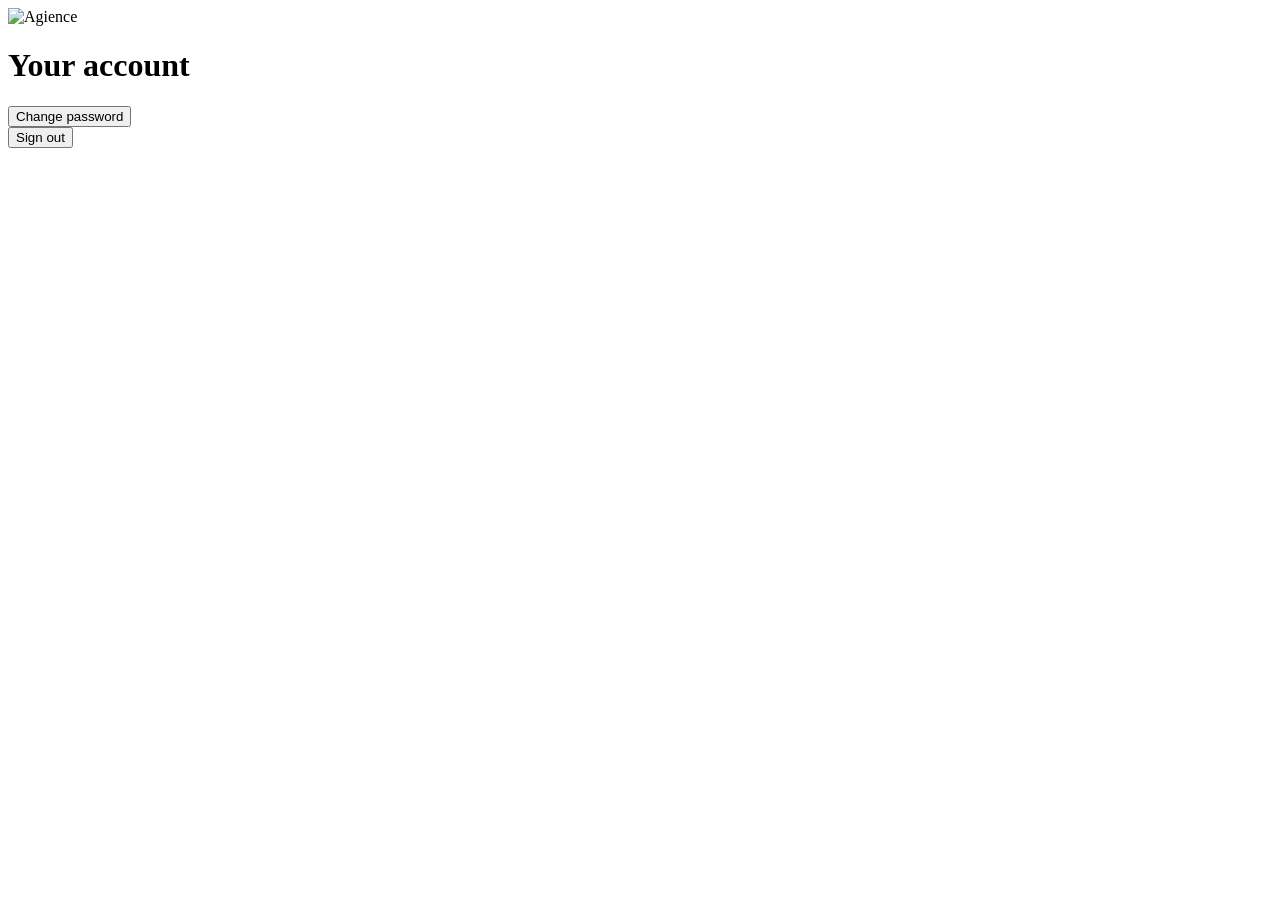
==== src/origin/web/account.html @ 37947b1b "initial" ====
<!doctype html><html lang="en"><head>
<meta charset="utf-8"><meta name="viewport" content="width=device-width, initial-scale=1">
<title>Account · Agience</title><link rel="icon" href="/web/favicon.png"><link rel="stylesheet" href="/web/app.css">
</head><body>
<div class="bg"><div class="grad"></div><div class="blob b1"></div><div class="blob b2"></div></div>
<div class="card">
  <img class="logo" src="/web/logo_v.png" alt="Agience">
  <h1>Your account</h1>

  <div id="details"></div>

  <button class="primary" type="button" id="changePw">Change password</button>
  <div class="row"><button class="link" id="signout">Sign out</button></div>
  <div class="msg" id="msg"></div>
</div>

<script src="/web/bg.js"></script>
<script src="/web/app.js"></script>
<script>
if (!isAuthed()) location.replace("/");
const $=(s)=>document.querySelector(s), msg=$("#msg");
function show(t,cls){ msg.className="msg "+(cls||"muted"); msg.textContent=t||""; }

const claims = decodeJwt(getToken()) || {};
const rows = [
  ["Name", claims.name || "—"],
  ["Email", claims.email || "—"],
  ["Roles", (claims.roles && claims.roles.length ? claims.roles.join(", ") : "—")],
  ["ID", claims.sub || "—"],
];
$("#details").innerHTML = rows.map(function(r){
  return '<div class="kv"><span class="k">'+r[0]+'</span><span>'+String(r[1]).replace(/</g,"&lt;")+'</span></div>';
}).join("");

// change password = trigger a reset email to the account's email (needs email on file)
$("#changePw").addEventListener("click", async ()=>{
  if (!claims.email) { show("No email on file for this account — can't send a reset link.","err"); return; }
  const b=$("#changePw"); b.disabled=true; show("Sending reset link…");
  await post("/auth/password/reset-request", { email: claims.email });
  show("Reset link sent to " + claims.email + " — check your inbox.","ok");
  setTimeout(()=>{ b.disabled=false; }, 1500);
});

$("#signout").addEventListener("click", ()=>{ clearToken(); location.href="/"; });
</script>
</body></html>
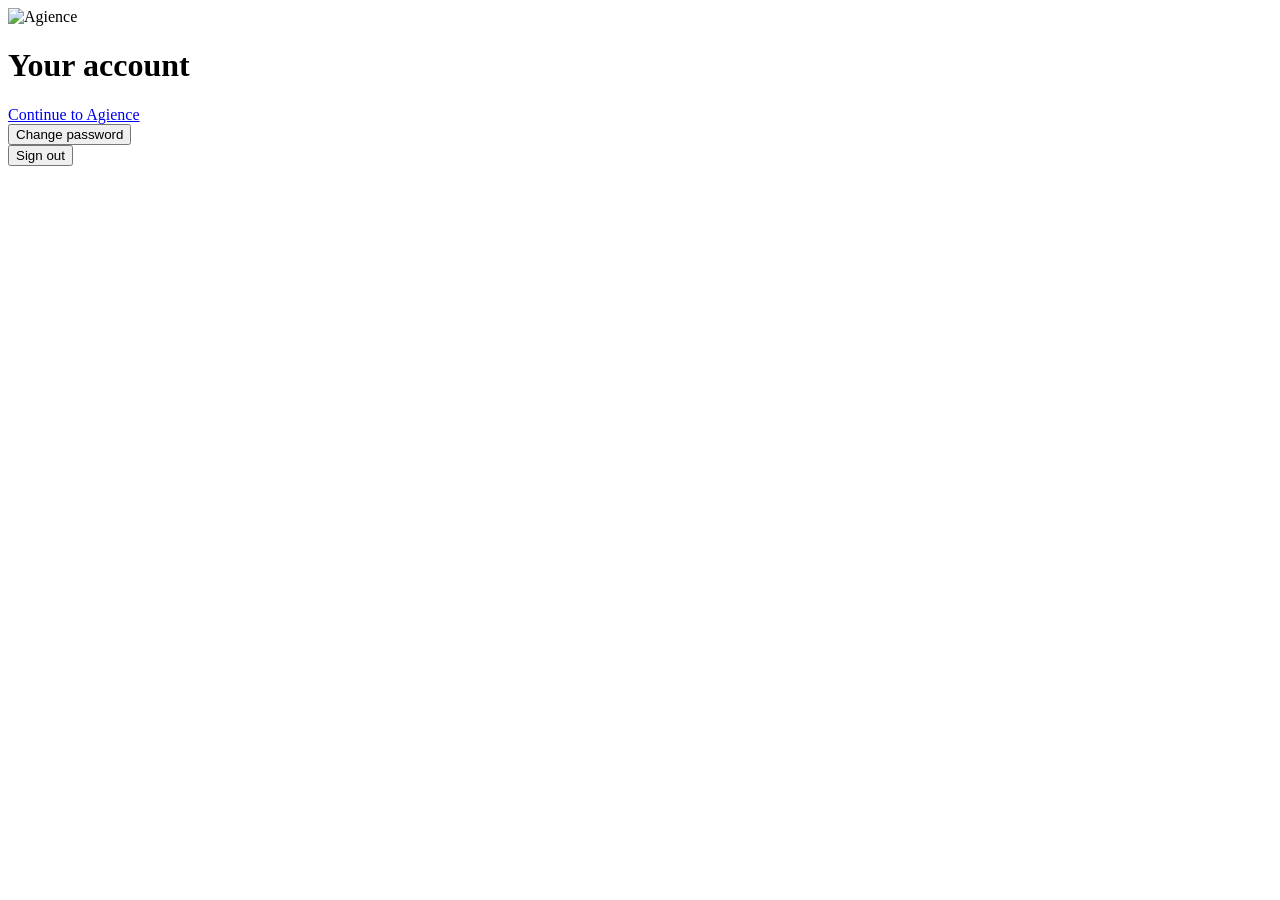
==== commit d25f23ed: "rate limited mail and hardened sign-in" ====
--- a/src/origin/web/account.html
+++ b/src/origin/web/account.html
@@ -9,7 +9,8 @@
 
   <div id="details"></div>
 
-  <button class="primary" type="button" id="changePw">Change password</button>
+  <a class="primary hidden" id="continue" href="/">Continue to Agience</a>
+  <div class="row"><button class="link" type="button" id="changePw">Change password</button></div>
   <div class="row"><button class="link" id="signout">Sign out</button></div>
   <div class="msg" id="msg"></div>
 </div>
@@ -32,6 +33,13 @@
   return '<div class="kv"><span class="k">'+r[0]+'</span><span>'+String(r[1]).replace(/</g,"&lt;")+'</span></div>';
 }).join("");
 
+// The way back to the app: the SP that sent this person here if its return is still stashed,
+// else the app URL Origin is configured with. Hidden when there is neither.
+continueHref().then(function(href){
+  if (!href) return;
+  const a=$("#continue"); a.href=href; a.classList.remove("hidden");
+});
+
 // change password = trigger a reset email to the account's email (needs email on file)
 $("#changePw").addEventListener("click", async ()=>{
   if (!claims.email) { show("No email on file for this account — can't send a reset link.","err"); return; }
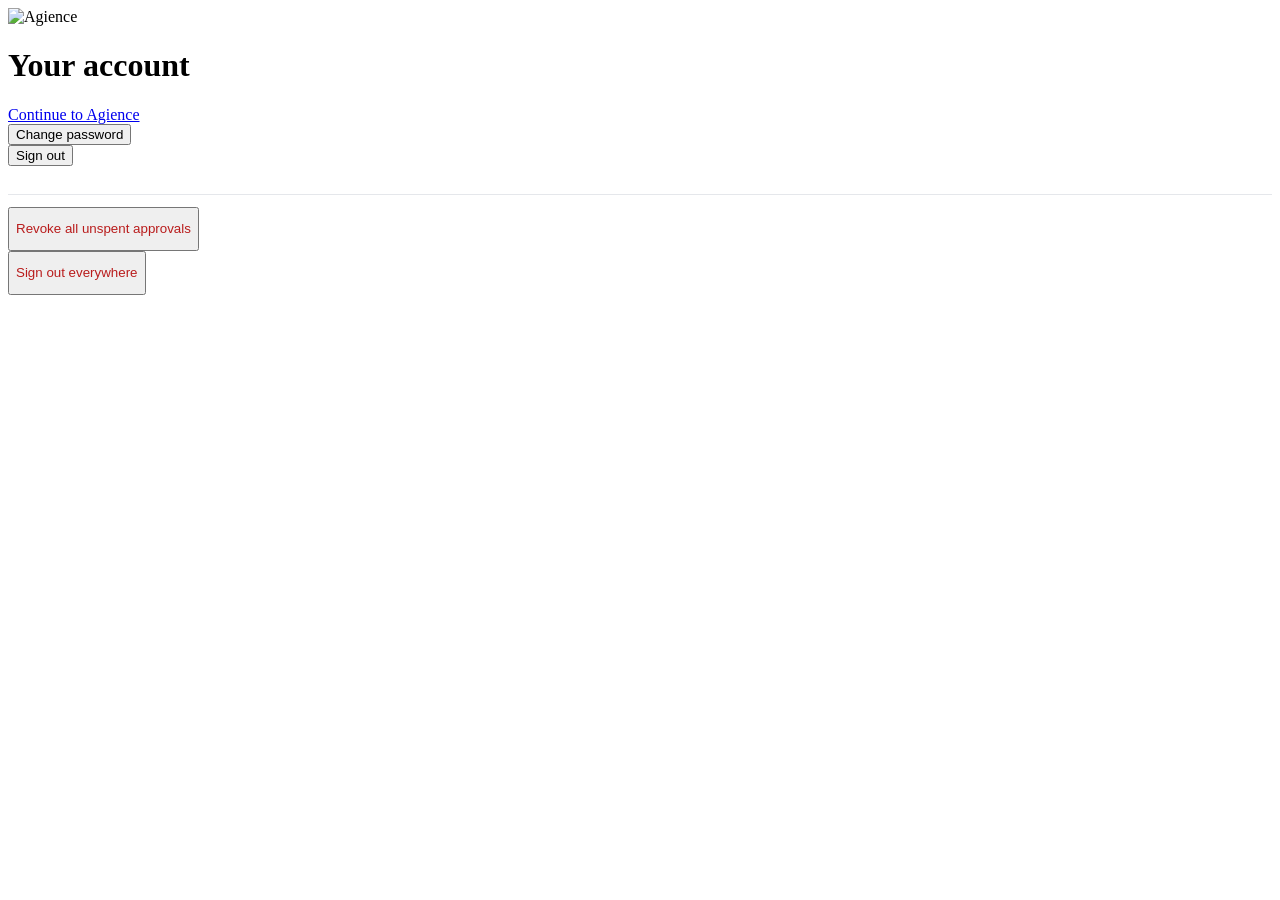
==== commit c3578a0e: "approvals: spend needs update still held; filer withdraws; refusals offer a way out; account holds r" ====
--- a/src/origin/web/account.html
+++ b/src/origin/web/account.html
@@ -1,6 +1,10 @@
 <!doctype html><html lang="en"><head>
 <meta charset="utf-8"><meta name="viewport" content="width=device-width, initial-scale=1">
 <title>Account · Agience</title><link rel="icon" href="/web/favicon.png"><link rel="stylesheet" href="/web/app.css">
+<style>
+  #sessionActions { margin-top: 28px; padding-top: 12px; border-top: 1px solid #e5e7eb; }
+  .link.danger { color: #b91c1c; min-height: 44px; }
+</style>
 </head><body>
 <div class="bg"><div class="grad"></div><div class="blob b1"></div><div class="blob b2"></div></div>
 <div class="card">
@@ -12,43 +16,14 @@
   <a class="primary hidden" id="continue" href="/">Continue to Agience</a>
   <div class="row"><button class="link" type="button" id="changePw">Change password</button></div>
   <div class="row"><button class="link" id="signout">Sign out</button></div>
+  <div id="sessionActions" class="hidden">
+    <div class="row"><button class="link danger" type="button" id="revokeAll">Revoke all unspent approvals</button></div>
+    <div class="row"><button class="link danger" type="button" id="signOutAll">Sign out everywhere</button></div>
+  </div>
   <div class="msg" id="msg"></div>
 </div>
 
 <script src="/web/bg.js"></script>
 <script src="/web/app.js"></script>
-<script>
-if (!isAuthed()) location.replace("/");
-const $=(s)=>document.querySelector(s), msg=$("#msg");
-function show(t,cls){ msg.className="msg "+(cls||"muted"); msg.textContent=t||""; }
-
-const claims = decodeJwt(getToken()) || {};
-const rows = [
-  ["Name", claims.name || "—"],
-  ["Email", claims.email || "—"],
-  ["Roles", (claims.roles && claims.roles.length ? claims.roles.join(", ") : "—")],
-  ["ID", claims.sub || "—"],
-];
-$("#details").innerHTML = rows.map(function(r){
-  return '<div class="kv"><span class="k">'+r[0]+'</span><span>'+String(r[1]).replace(/</g,"&lt;")+'</span></div>';
-}).join("");
-
-// The way back to the app: the SP that sent this person here if its return is still stashed,
-// else the app URL Origin is configured with. Hidden when there is neither.
-continueHref().then(function(href){
-  if (!href) return;
-  const a=$("#continue"); a.href=href; a.classList.remove("hidden");
-});
-
-// change password = trigger a reset email to the account's email (needs email on file)
-$("#changePw").addEventListener("click", async ()=>{
-  if (!claims.email) { show("No email on file for this account — can't send a reset link.","err"); return; }
-  const b=$("#changePw"); b.disabled=true; show("Sending reset link…");
-  await post("/auth/password/reset-request", { email: claims.email });
-  show("Reset link sent to " + claims.email + " — check your inbox.","ok");
-  setTimeout(()=>{ b.disabled=false; }, 1500);
-});
-
-$("#signout").addEventListener("click", ()=>{ clearToken(); location.href="/"; });
-</script>
+<script src="/web/account-page.js"></script>
 </body></html>
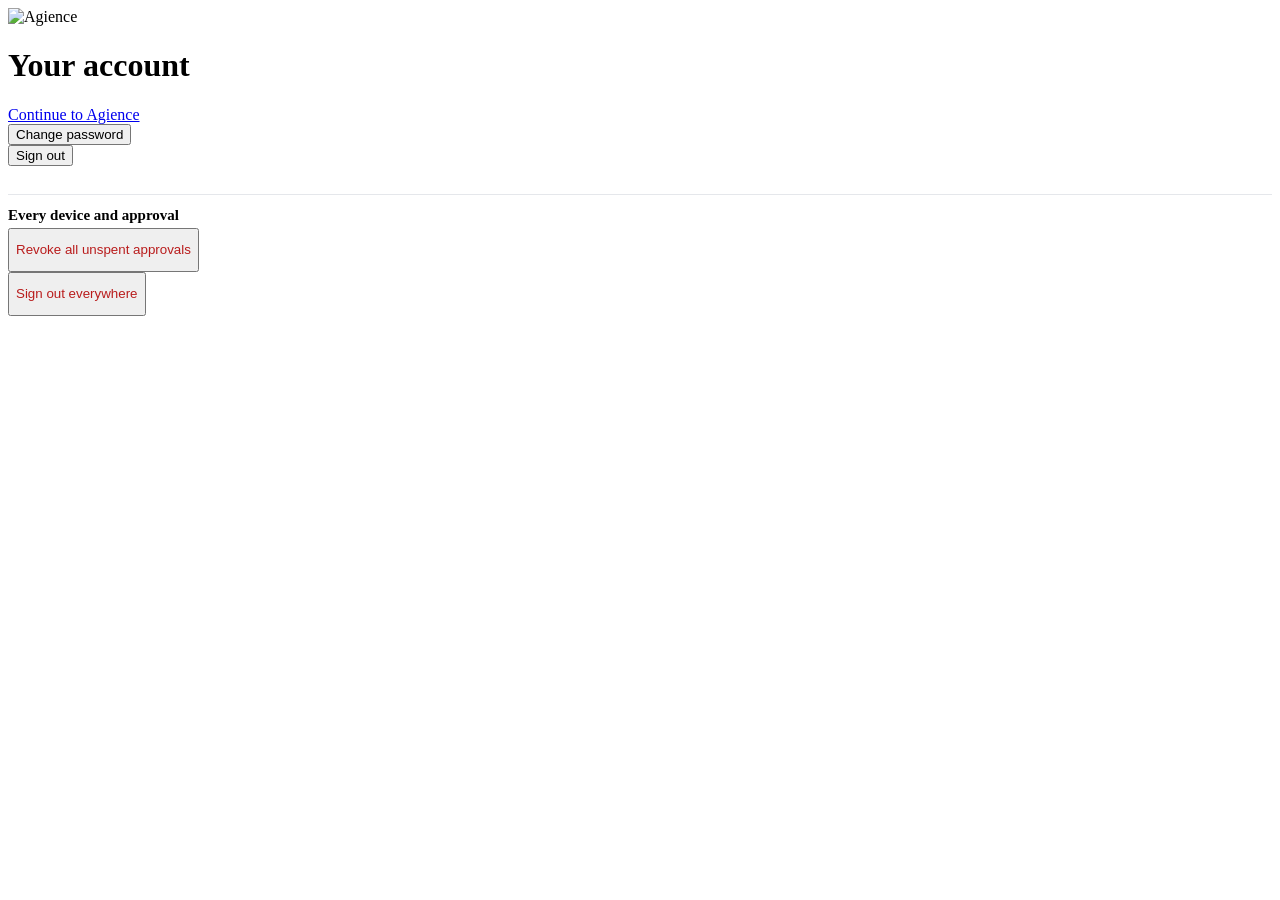
==== commit c227d689: "the everywhere actions have a heading" ====
--- a/src/origin/web/account.html
+++ b/src/origin/web/account.html
@@ -3,6 +3,7 @@
 <title>Account · Agience</title><link rel="icon" href="/web/favicon.png"><link rel="stylesheet" href="/web/app.css">
 <style>
   #sessionActions { margin-top: 28px; padding-top: 12px; border-top: 1px solid #e5e7eb; }
+  #sessionActions h2 { font-size: 15px; font-weight: 600; margin: 0 0 4px; }
   .link.danger { color: #b91c1c; min-height: 44px; }
 </style>
 </head><body>
@@ -16,10 +17,11 @@
   <a class="primary hidden" id="continue" href="/">Continue to Agience</a>
   <div class="row"><button class="link" type="button" id="changePw">Change password</button></div>
   <div class="row"><button class="link" id="signout">Sign out</button></div>
-  <div id="sessionActions" class="hidden">
+  <section id="sessionActions" class="hidden" aria-labelledby="sessionActionsHeading">
+    <h2 id="sessionActionsHeading">Every device and approval</h2>
     <div class="row"><button class="link danger" type="button" id="revokeAll">Revoke all unspent approvals</button></div>
     <div class="row"><button class="link danger" type="button" id="signOutAll">Sign out everywhere</button></div>
-  </div>
+  </section>
   <div class="msg" id="msg"></div>
 </div>
 
